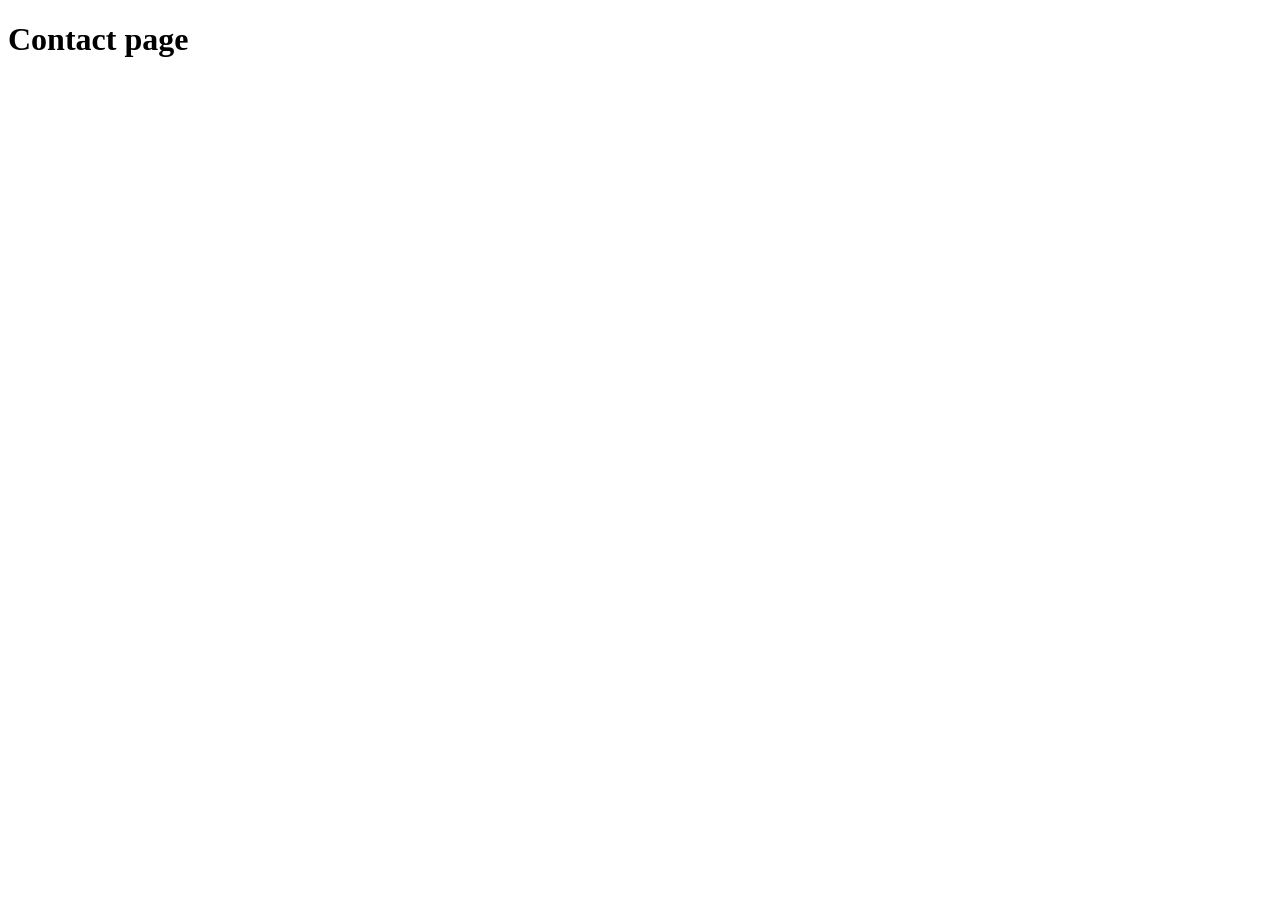
==== portfolio/contact.html @ 209bbc6d "23-54388-3" ====
<!DOCTYPE html>
<html lang="en">
<head>
    <meta charset="UTF-8">
    <meta name="viewport" content="width=device-width, initial-scale=1.0">
    <title>Contact Page</title>
</head>
<body>
    <h1>Contact page</h1>
   
</body>
</html>
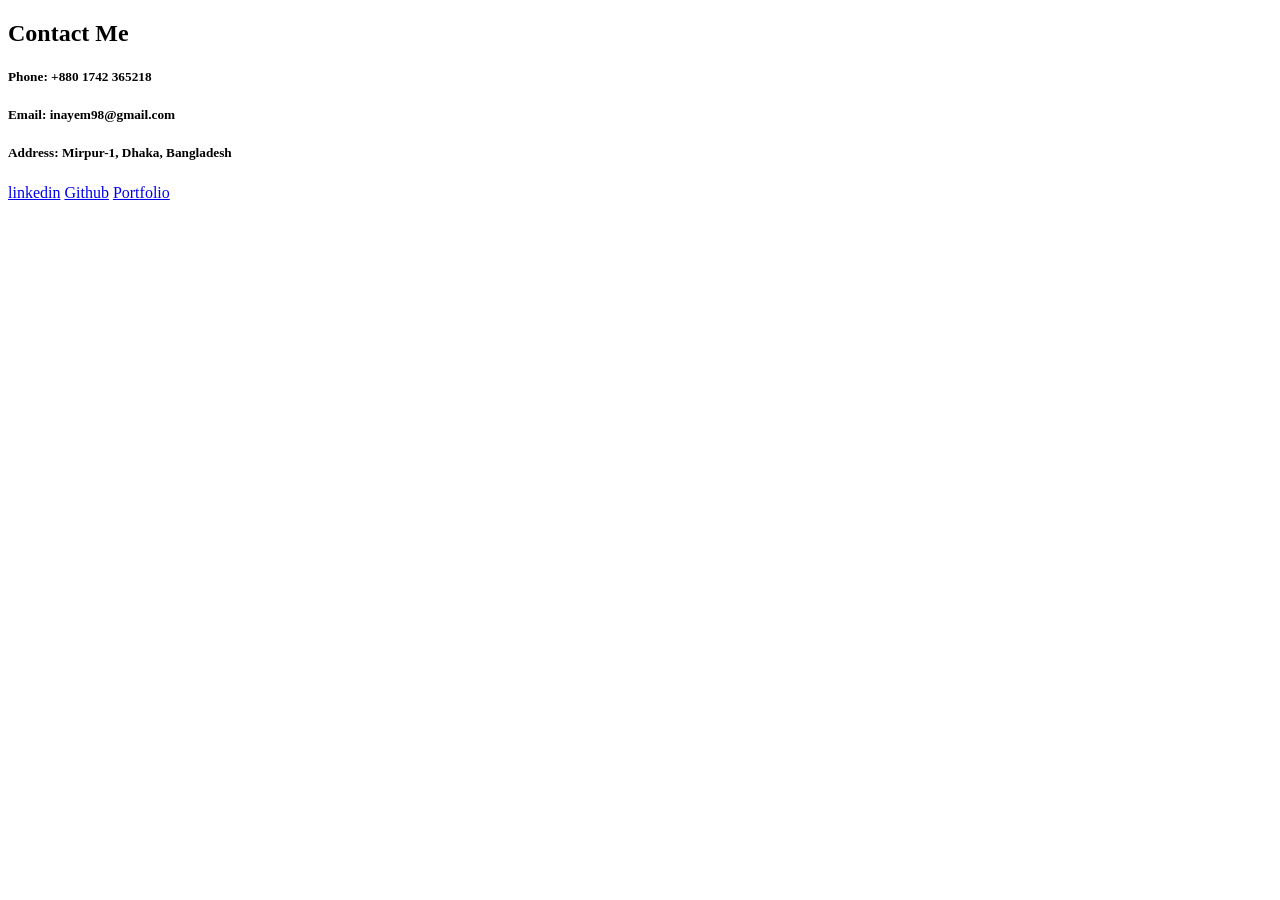
==== commit 4fe8cbcc: "23-54388-3" ====
--- a/portfolio/contact.html
+++ b/portfolio/contact.html
@@ -3,10 +3,15 @@
 <head>
     <meta charset="UTF-8">
     <meta name="viewport" content="width=device-width, initial-scale=1.0">
-    <title>Contact Page</title>
+    <title>Contact Me - Shafiqul Islam Nayem</title>
 </head>
 <body>
-    <h1>Contact page</h1>
-   
+    <h2>Contact Me</h2>
+    <h5>Phone: +880 1742 365218</h5>
+    <h5>Email: inayem98@gmail.com</h5>
+    <h5>Address: Mirpur-1, Dhaka, Bangladesh</h5>
+    <a href="https://www.linkedin.com/in/shafiqulislamnayem/" target="_blank">linkedin</a>
+    <a href="https://github.com/shafikulnayem10" target="_blank">Github</a>
+ <a href="https://my-portfolio-v3-azure.vercel.app/" target="_blank">Portfolio</a>
 </body>
 </html>
